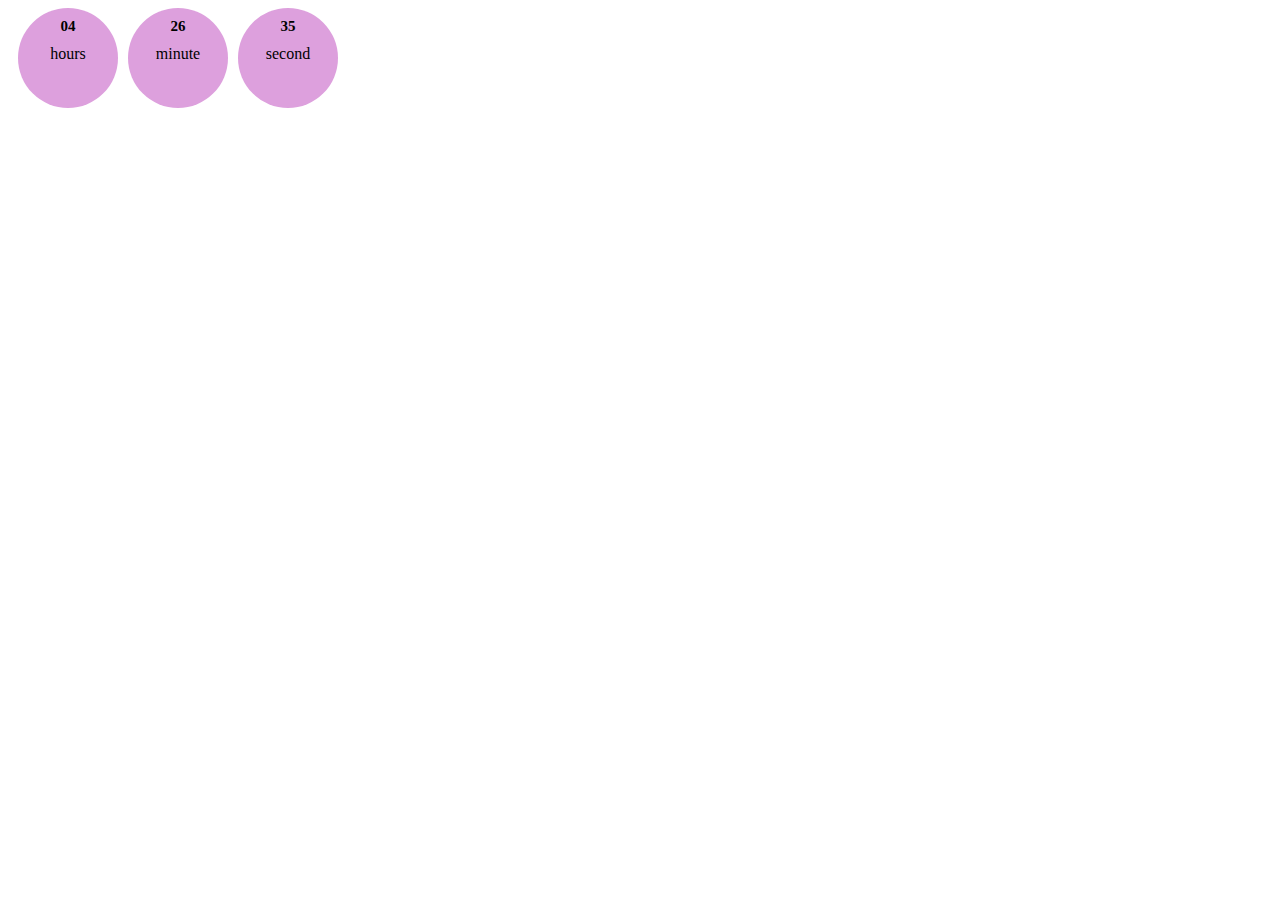
==== js projects/index.html @ b40a3111 "digital clock" ====
<!DOCTYPE html>
<html lang="en">

<head>
    <meta charset="UTF-8">
    <meta name="viewport" content="width=device-width, initial-scale=1.0">
    <title>Current time </title>
    <style>
        body {
            display: flex;

        }

        div {
            height: 100px;
            width: 100px;
            background-color: plum;
            margin-left: 10px;
            border-radius: 50%;
            text-align: center;
        }

        h1 {
            font-size: 15px;
        }
    </style>
</head>

<body>
    <div>
        <h1 class="id1"></h1>hours
    </div>
    <div>
        <h1 class="id2"></h1>minute
    </div>
    <div>
        <h1 class="id3"></h1>second
    </div>
</body>
<script>
   document.addEventListener("DOMContentLoaded", function () {
        function upadatetime() {
            const now = new Date();
            const hours = String(now.getHours()).padStart(2, '0');
            const minute = String(now.getMinutes()).padStart(2, '0');
            const second = String(now.getSeconds()).padStart(2, '0');
            const hh = document.querySelector(".id1")
            const mm = document.querySelector(".id2")
            const ss = document.querySelector(".id3")

            hh.innerHTML = hours;
            ss.innerHTML = second;
            mm.innerHTML = minute;
        }
        upadatetime();
        setInterval(upadatetime, 1000)
        // setInterval(updateTime(), 1000); // This immediately calls updateTime() and then tries to pass its return value to setInterval
        // time change after every reload 
        //setInterval(updateTime, 1000); // This correctly sets up the interval to call updateTime every second

   } );

</script>

</html>
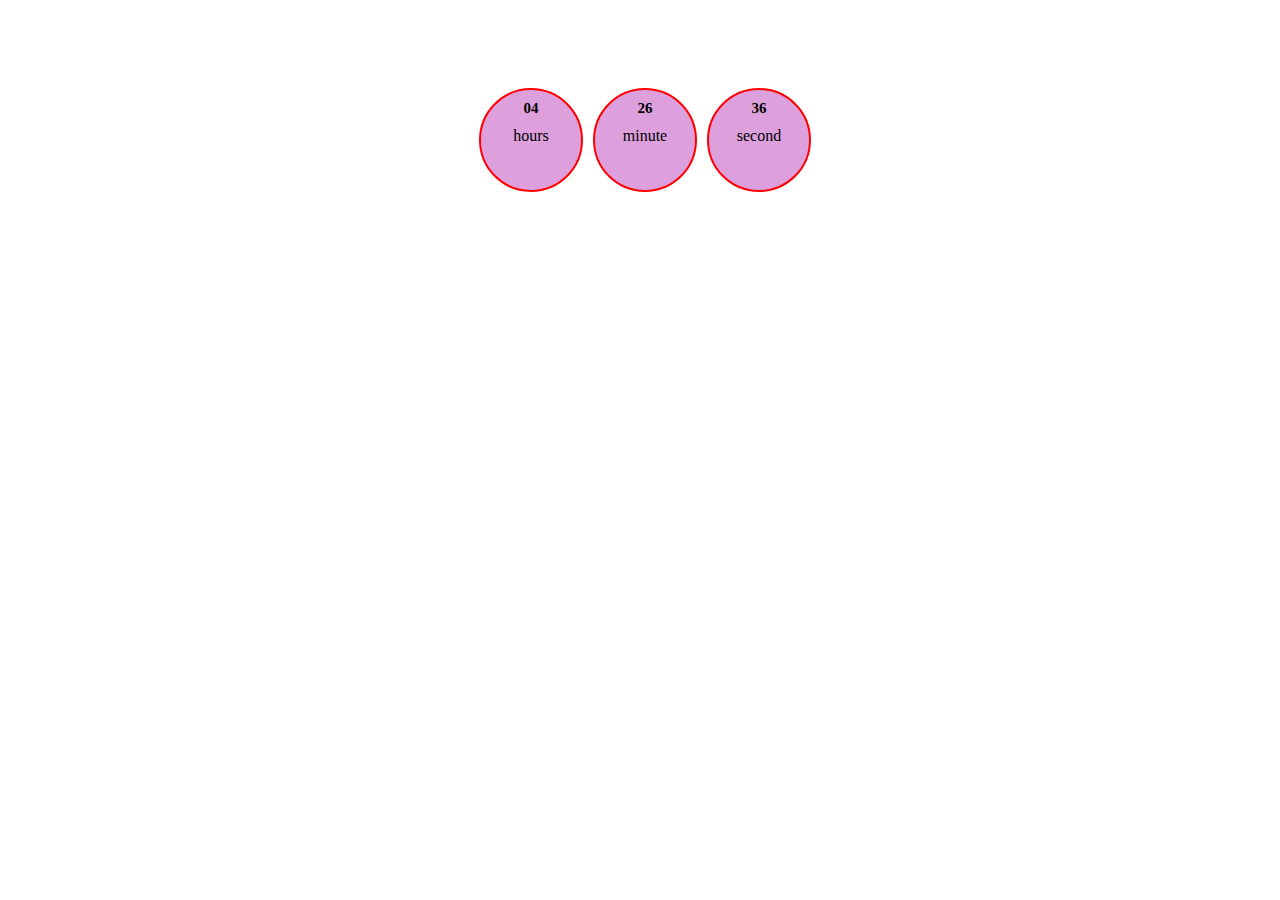
==== commit 6fbefa52: "digital clock" ====
--- a/js projects/index.html
+++ b/js projects/index.html
@@ -6,36 +6,45 @@
     <meta name="viewport" content="width=device-width, initial-scale=1.0">
     <title>Current time </title>
     <style>
-        body {
+        .container{
             display: flex;
+            justify-content: center;
+            padding-top: 80px;
 
         }
 
-        div {
+
+        .inner{
             height: 100px;
             width: 100px;
             background-color: plum;
             margin-left: 10px;
             border-radius: 50%;
             text-align: center;
+            border: 2px solid red;
+            
         }
 
         h1 {
             font-size: 15px;
+            text-align: center;
         }
     </style>
 </head>
 
 <body>
-    <div>
-        <h1 class="id1"></h1>hours
+    <div class="container">
+        <div class="inner">
+            <h1 class="id1"></h1>hours
+        </div>
+        <div class="inner">
+            <h1 class="id2"></h1>minute
+        </div>
+        <div class="inner">
+            <h1 class="id3"></h1>second
+        </div>
     </div>
-    <div>
-        <h1 class="id2"></h1>minute
-    </div>
-    <div>
-        <h1 class="id3"></h1>second
-    </div>
+   
 </body>
 <script>
    document.addEventListener("DOMContentLoaded", function () {
